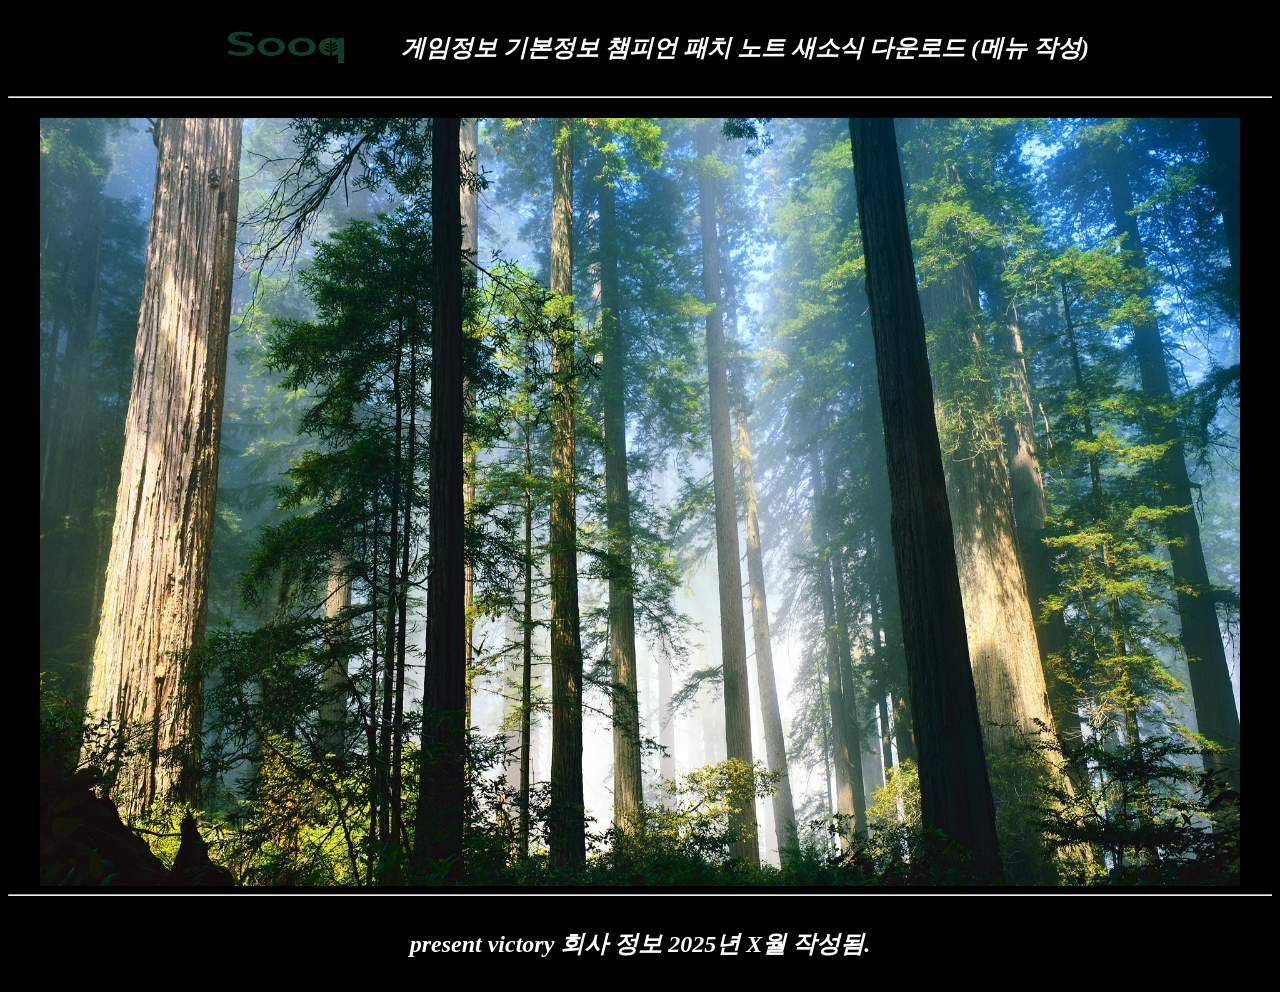
==== index.html @ 1ce1714a "3주차차" ====
<!DOCTYPE html>
<html lang="ko">

<html>
    <head>
        <meta charset="UTF-8">
        <title>LOL 메인화면</title> 
    </head>
    <body style="background-color: black;">
        <div style="display: flex; justify-content: center;">
            <img src="main/img/LOG.png" width="200" height="80" alt="로고 이미지">
            <h3 style="font-size: 24px; font-weight: bold; font-style: italic; color: white; margin-left: 10px;">
            게임정보 기본정보 챔피언 패치 노트 새소식 다운로드 (메뉴 작성)</h3>
        </div>
        <hr>
        <div style="display: flex; justify-content: center; margin-top: 20px;">
        <img src="main/img/sup.jpg" width="1200" height="768" alt="메인 이미지">
        </div>
        <hr>
        <div style="display: flex; justify-content: center;">
            <h3 style="font-size: 24px; font-weight: bold; font-style: italic; color: white; font-family: '굴림';">
             present victory 회사 정보 2025년 X월 작성됨.
            </h3>
        </div>

    </body>

</html>
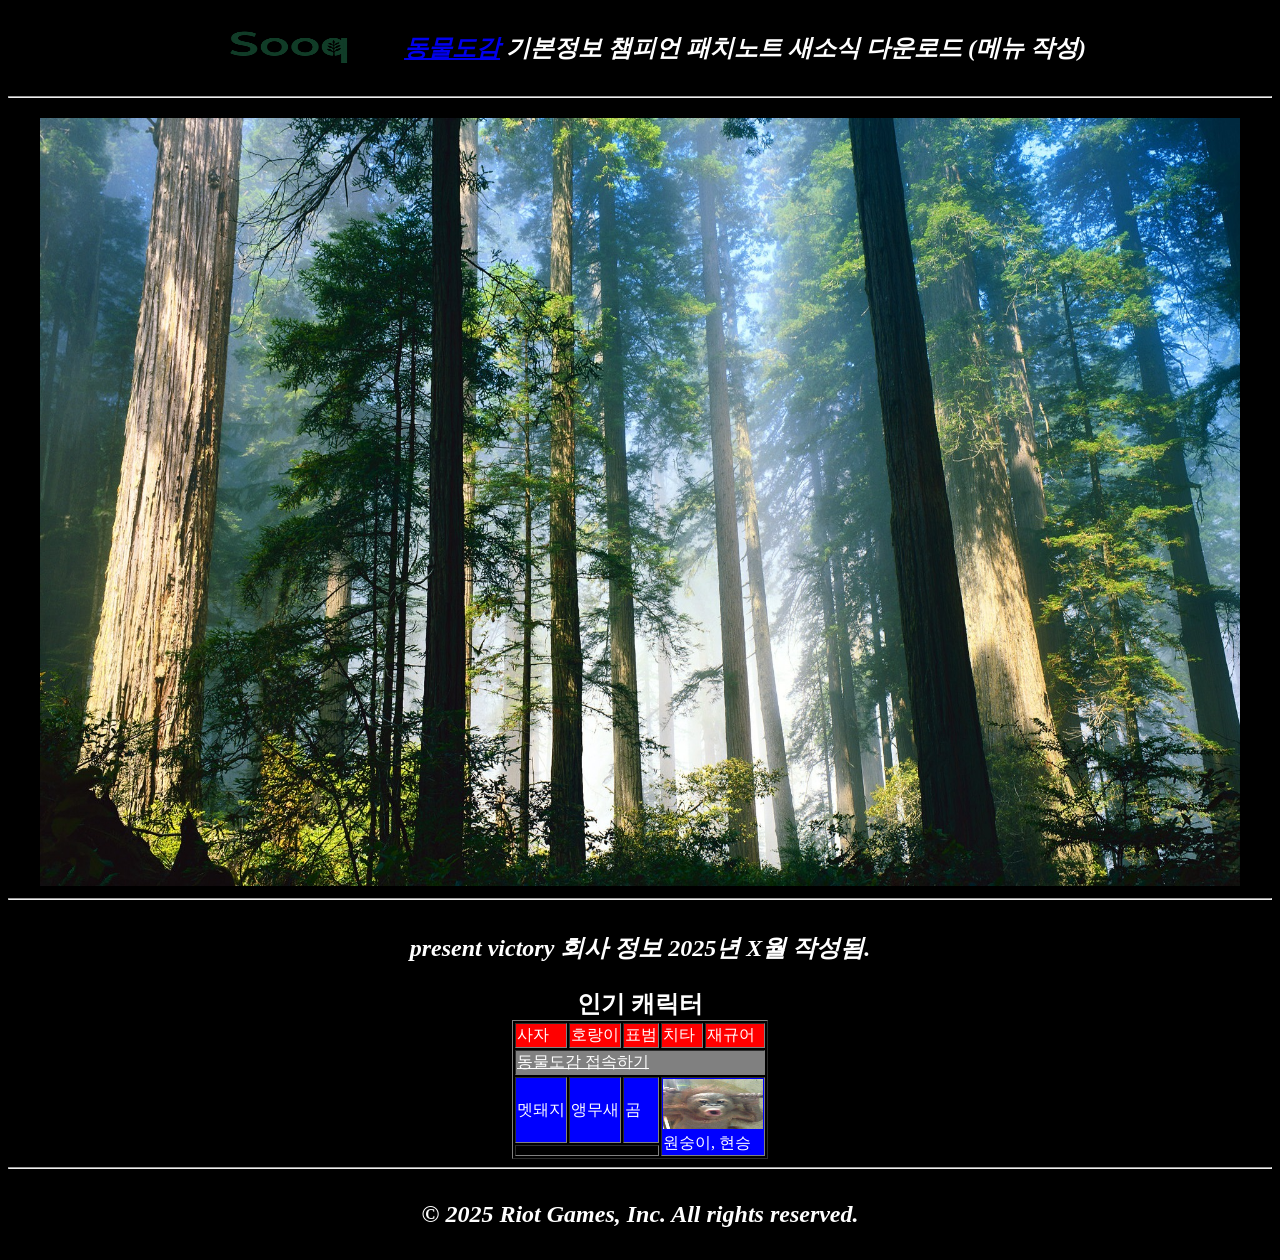
==== commit 462d7039: "첫 번째 커밋" ====
--- a/index.html
+++ b/index.html
@@ -4,18 +4,27 @@
 <html>
     <head>
         <meta charset="UTF-8">
+        <meta name="author" content="20240991">
+        <meta name="keywords" content="computer">
+        <!-- <base href="http://182.227.11.2:5500"> -->
+
         <title>LOL 메인화면</title> 
     </head>
     <body style="background-color: black;">
         <div style="display: flex; justify-content: center;">
-            <img src="main/img/LOG.png" width="200" height="80" alt="로고 이미지">
+            <img src="image/LOG.png" width="200" height="80" alt="로고 이미지">
             <h3 style="font-size: 24px; font-weight: bold; font-style: italic; color: white; margin-left: 10px;">
-            게임정보 기본정보 챔피언 패치 노트 새소식 다운로드 (메뉴 작성)</h3>
+                <a href="https://animalia.bio/ko" target="_blank">동물도감</a>
+             기본정보 챔피언 패치노트 새소식 다운로드 (메뉴 작성)</h3>
         </div>
+
         <hr>
         <div style="display: flex; justify-content: center; margin-top: 20px;">
-        <img src="main/img/sup.jpg" width="1200" height="768" alt="메인 이미지">
+        <a href="index.html" target="_blank">
+            <img src="image/sup.jpg" width="1200" height="768" alt="메인 이미지">
+        </a>
         </div>
+
         <hr>
         <div style="display: flex; justify-content: center;">
             <h3 style="font-size: 24px; font-weight: bold; font-style: italic; color: white; font-family: '굴림';">
@@ -23,6 +32,54 @@
             </h3>
         </div>
 
+    <div style="display: flex; justify-content: center;">
+    <table border="1">
+        <caption style="color: white; font-size: 24px; font-weight: bold;">
+            인기 캐릭터
+        </caption>
+        <tbody>
+
+        <tr style="background-color: red; color: white;">
+            <td target="_blank" style="color: white;">사자</td>
+            <td target="_blank" style="color: white;">호랑이</td>
+            <td target="_blank" style="color: white;">표범</td>
+            <td>치타</td>
+            <td>재규어</td>
+        </tr>
+
+        <tr style="background-color: gray; color: white;">
+            <td colspan="5"><a href="https://animalia.bio/ko" target="_blank" style="color: white;">동물도감 접속하기</a></td>
+        </tr>
+
+        <tr style="background-color: blue; color: white;">
+            <td>멧돼지</td>
+            <td target="_blank" style="color: white;">앵무새</a></td>
+            <td>곰</td>
+            <td colspan="2" rowspan="2">
+
+            <a href="https://example.com" target="_blank">
+                <img src="image/Me.jpg" width="100" height="50" alt="바이 이미지"><br>
+                <span style="color: white;">원숭이, 현승</span>
+            </a>
+            </td>
+        </tr>
+
+        <!-- 네 번째 행: 공란 또는 추가 텍스트용 -->
+        <tr>
+            <td colspan="3"></td>
+        </tr>
+        </tbody>
+    </table>
+    </div>
+
+        <hr>
+        <div style="display: flex; justify-content: center;">
+            <h3 style="font-size: 24px; font-weight: bold; font-style: italic; color: white; font-family: '굴림';">
+                © 2025 Riot Games, Inc. All rights reserved.
+            </h3>
+        </div>
+
+
     </body>
 
 </html>
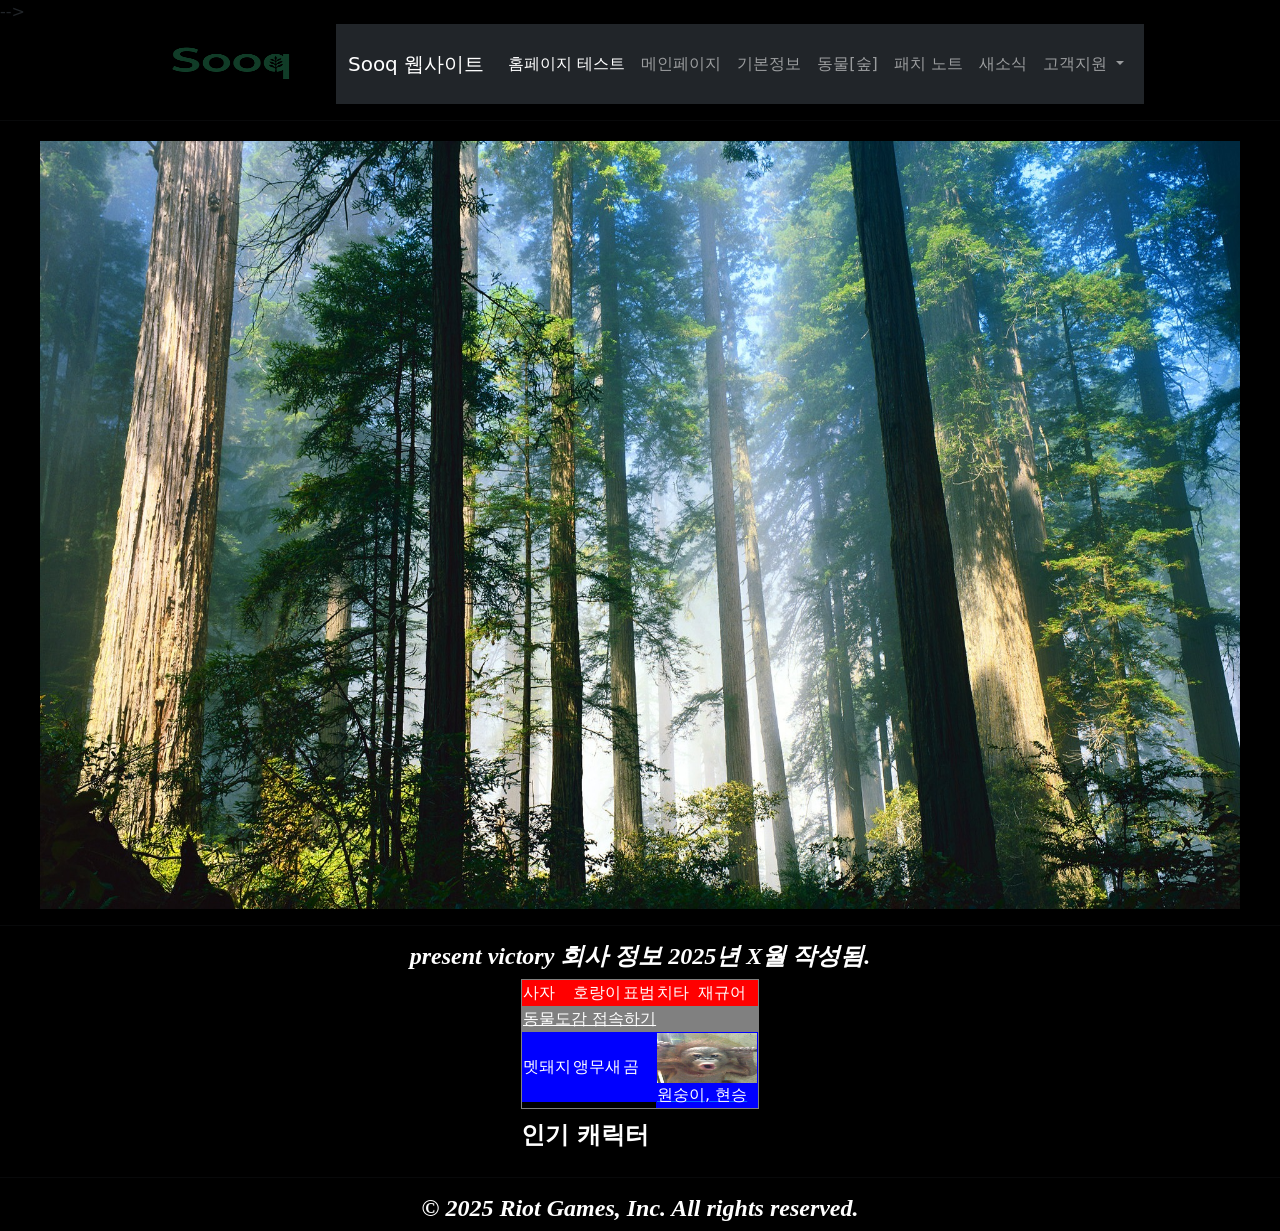
==== commit 3185e958: "3주차최종본본" ====
--- a/index.html
+++ b/index.html
@@ -8,14 +8,69 @@
         <meta name="keywords" content="computer">
         <!-- <base href="http://182.227.11.2:5500"> -->
 
+        <!-- 👇 이걸 <head> 안에 붙여넣기 -->
+        <link href="https://cdn.jsdelivr.net/npm/bootstrap@5.3.3/dist/css/bootstrap.min.css" rel="stylesheet">
+        <script src="https://cdn.jsdelivr.net/npm/bootstrap@5.3.3/dist/js/bootstrap.bundle.min.js"></script>
+
+
         <title>LOL 메인화면</title> 
     </head>
-    <body style="background-color: black;">
+    <body style="background-color: black;"> -->
         <div style="display: flex; justify-content: center;">
             <img src="image/LOG.png" width="200" height="80" alt="로고 이미지">
-            <h3 style="font-size: 24px; font-weight: bold; font-style: italic; color: white; margin-left: 10px;">
-                <a href="https://animalia.bio/ko" target="_blank">동물도감</a>
-             기본정보 챔피언 패치노트 새소식 다운로드 (메뉴 작성)</h3>
+            <!-- <h3 style="font-size: 24px; font-weight: bold; font-style: italic; color: white; margin-left: 10px;"> -->
+                <!-- `<a href="https://animalia.bio/ko" target="_blank">동물도감</a> -->
+             <!-- 기본정보 챔피언 패치노트 새소식 다운로드 (메뉴 작성)</h3> -->
+
+        <nav class="navbar navbar-expand-lg navbar-dark bg-dark">
+        <div class="container-fluid">
+            <a class="navbar-brand" href="#">Sooq 웹사이트</a>
+            <button class="navbar-toggler" type="button" data-bs-toggle="collapse"
+            data-bs-target="#navbarSupportedContent" aria-controls="navbarSupportedContent"
+            aria-expanded="false" aria-label="Toggle navigation">
+            <span class="navbar-toggler-icon"></span>
+            </button>
+
+            <div class="collapse navbar-collapse" id="navbarSupportedContent">
+            <ul class="navbar-nav me-auto mb-2 mb-lg-0">
+
+                <li class="nav-item">
+                <a class="nav-link active" aria-current="page" href="#">홈페이지 테스트</a>
+                </li>
+                <li class="nav-item">
+                <a class="nav-link" href="#">메인페이지</a>
+                </li>
+                <li class="nav-item">
+                <a class="nav-link" href="#">기본정보</a>
+                </li>
+                <li class="nav-item">
+                <a class="nav-link" href="#">동물[숲]</a>
+                </li>
+                <li class="nav-item">
+                <a class="nav-link" href="#">패치 노트</a>
+                </li>
+                <li class="nav-item">
+                <a class="nav-link" href="#">새소식</a>
+                </li>
+
+                <li class="nav-item dropdown">
+                <a class="nav-link dropdown-toggle" href="#" id="navbarDropdown" role="button"
+                    data-bs-toggle="dropdown" aria-expanded="false">
+                    고객지원
+                </a>
+                <ul class="dropdown-menu" aria-labelledby="navbarDropdown">
+                    <li><a class="dropdown-item" href="#">로그인</a></li>
+                    <li><a class="dropdown-item" href="#">숲 커뮤니티</a></li>
+                    <li><a class="dropdown-item" href="#">깃 허브 페이지</a></li>
+                </ul>
+                </li>
+
+            </ul>
+            </div>
+        </div>
+        </nav>
+
+
         </div>
 
         <hr>
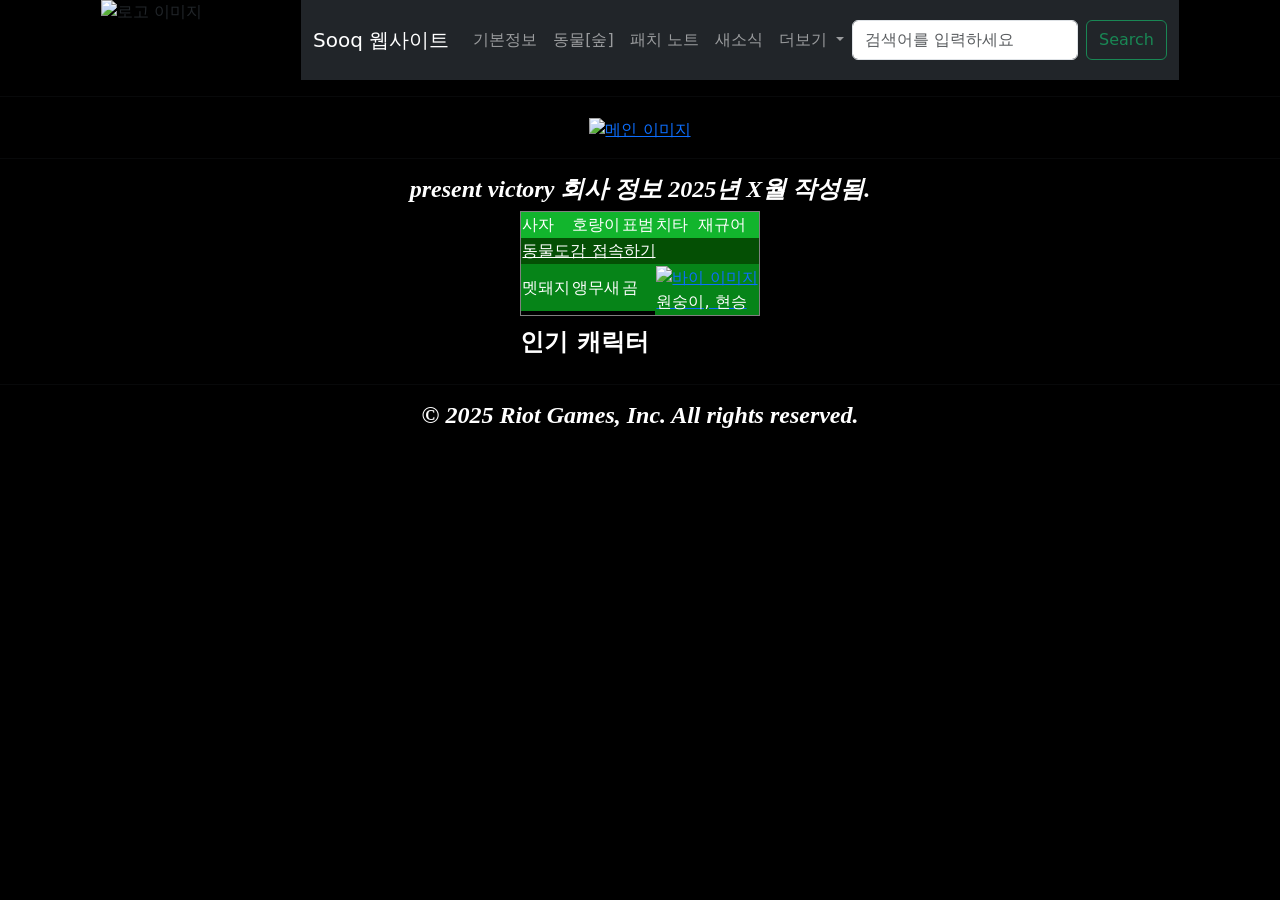
==== commit 79f53764: "4주차" ====
--- a/index.html
+++ b/index.html
@@ -6,22 +6,22 @@
         <meta charset="UTF-8">
         <meta name="author" content="20240991">
         <meta name="keywords" content="computer">
-        <!-- <base href="http://182.227.11.2:5500"> -->
+        <base href="http://127.0.0.1:5500">
 
         <!-- 👇 이걸 <head> 안에 붙여넣기 -->
         <link href="https://cdn.jsdelivr.net/npm/bootstrap@5.3.3/dist/css/bootstrap.min.css" rel="stylesheet">
         <script src="https://cdn.jsdelivr.net/npm/bootstrap@5.3.3/dist/js/bootstrap.bundle.min.js"></script>
 
-
         <title>LOL 메인화면</title> 
     </head>
-    <body style="background-color: black;"> -->
+    <body style="background-color: black;"> 
         <div style="display: flex; justify-content: center;">
             <img src="image/LOG.png" width="200" height="80" alt="로고 이미지">
             <!-- <h3 style="font-size: 24px; font-weight: bold; font-style: italic; color: white; margin-left: 10px;"> -->
                 <!-- `<a href="https://animalia.bio/ko" target="_blank">동물도감</a> -->
              <!-- 기본정보 챔피언 패치노트 새소식 다운로드 (메뉴 작성)</h3> -->
 
+             <!-- 네이게이션 바 -->
         <nav class="navbar navbar-expand-lg navbar-dark bg-dark">
         <div class="container-fluid">
             <a class="navbar-brand" href="#">Sooq 웹사이트</a>
@@ -34,11 +34,6 @@
             <div class="collapse navbar-collapse" id="navbarSupportedContent">
             <ul class="navbar-nav me-auto mb-2 mb-lg-0">
 
-                <li class="nav-item">
-                <a class="nav-link active" aria-current="page" href="#">홈페이지 테스트</a>
-                </li>
-                <li class="nav-item">
-                <a class="nav-link" href="#">메인페이지</a>
                 </li>
                 <li class="nav-item">
                 <a class="nav-link" href="#">기본정보</a>
@@ -56,23 +51,32 @@
                 <li class="nav-item dropdown">
                 <a class="nav-link dropdown-toggle" href="#" id="navbarDropdown" role="button"
                     data-bs-toggle="dropdown" aria-expanded="false">
-                    고객지원
+                    더보기
                 </a>
                 <ul class="dropdown-menu" aria-labelledby="navbarDropdown">
-                    <li><a class="dropdown-item" href="#">로그인</a></li>
-                    <li><a class="dropdown-item" href="#">숲 커뮤니티</a></li>
-                    <li><a class="dropdown-item" href="#">깃 허브 페이지</a></li>
+                    <li><a class="dropdown-item" href="file:///C:/Users/sdfgh/Desktop/LANGUAGE/jb/index.html">로그인</a></li>
+                    <li><a class="dropdown-item" href="https://www.nie.re.kr/nie/pgm/edSearch/main.do?menuNo=200133">후원하기</a></li>
+                    <li><a class="dropdown-item" href="https://github.com/">깃 허브 페이지</a></li>
                 </ul>
                 </li>
+                    <!-- Bootstrap 검색창 -->
+                <form class="d-flex" role="search">
+                <input class="form-control me-2" type="search" placeholder="검색어를 입력하세요" aria-label="Search">
+                <button class="btn btn-outline-success" id="search_btn" type="submit">Search</button>
+                </form>
+
+                <script src="js/search.js"></script>
+                <!-- js 검색창 연결 -->
 
             </ul>
             </div>
         </div>
         </nav>
-
+            
 
         </div>
 
+        <!-- 로고 -->
         <hr>
         <div style="display: flex; justify-content: center; margin-top: 20px;">
         <a href="index.html" target="_blank">
@@ -94,7 +98,7 @@
         </caption>
         <tbody>
 
-        <tr style="background-color: red; color: white;">
+        <tr style="background-color: rgb(18, 181, 45); color: white;">
             <td target="_blank" style="color: white;">사자</td>
             <td target="_blank" style="color: white;">호랑이</td>
             <td target="_blank" style="color: white;">표범</td>
@@ -102,11 +106,11 @@
             <td>재규어</td>
         </tr>
 
-        <tr style="background-color: gray; color: white;">
+        <tr style="background-color: rgb(4, 79, 4); color: white;">
             <td colspan="5"><a href="https://animalia.bio/ko" target="_blank" style="color: white;">동물도감 접속하기</a></td>
         </tr>
 
-        <tr style="background-color: blue; color: white;">
+        <tr style="background-color: rgb(6, 132, 24); color: white;">
             <td>멧돼지</td>
             <td target="_blank" style="color: white;">앵무새</a></td>
             <td>곰</td>
@@ -134,7 +138,7 @@
             </h3>
         </div>
 
-
+        
     </body>
 
 </html>
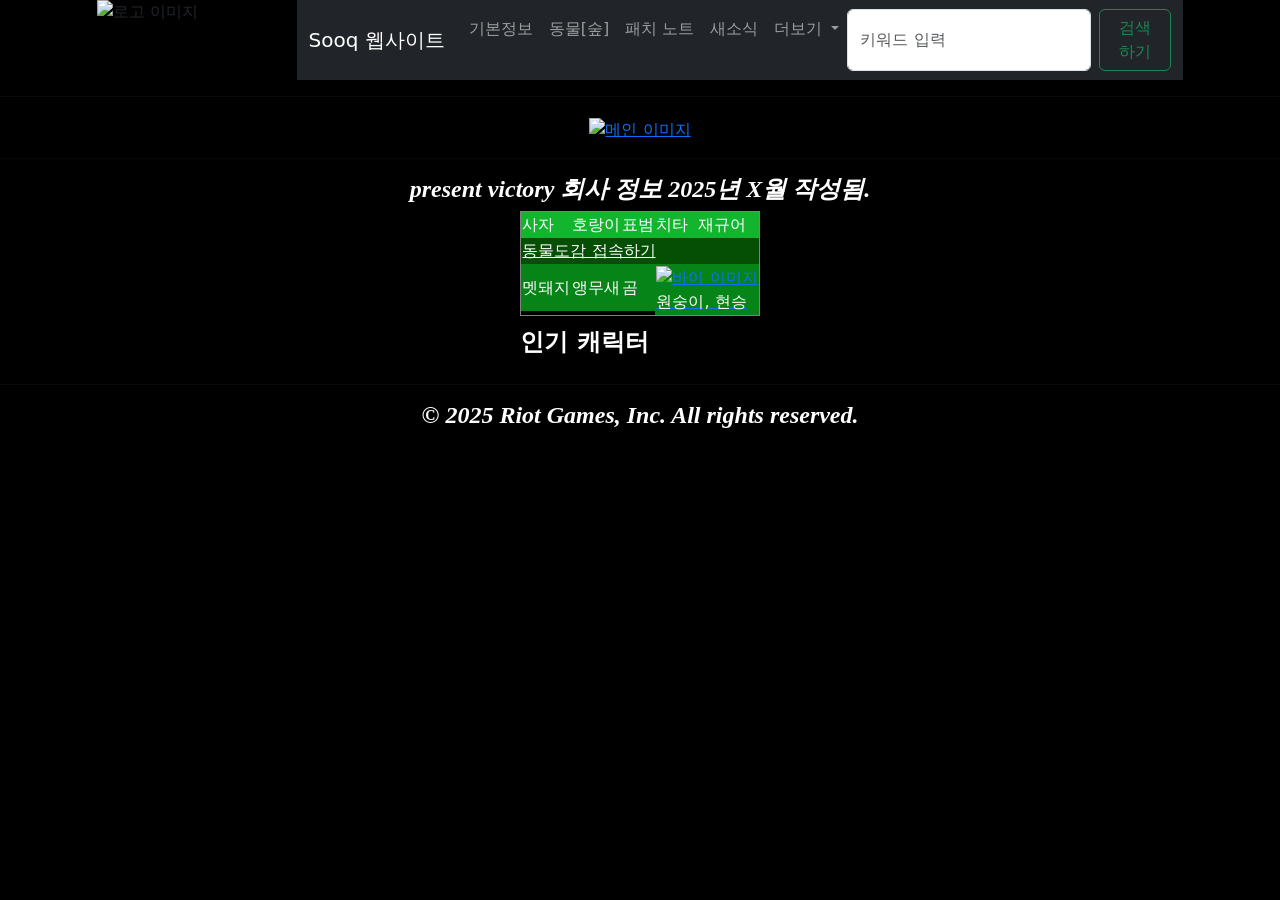
==== commit ad072a60: "5주차 완성본" ====
--- a/index.html
+++ b/index.html
@@ -14,9 +14,10 @@
 
         <title>LOL 메인화면</title> 
     </head>
-    <body style="background-color: black;"> 
+    <body style="background-color: black;" onload="pop_up();"> 
         <div style="display: flex; justify-content: center;">
-            <img src="image/LOG.png" width="200" height="80" alt="로고 이미지">
+            <img src="image/LOG.png" width="200" height="80" alt="로고 이미지"
+            onmouseover="over(this)" onmouseout="out(this)">
             <!-- <h3 style="font-size: 24px; font-weight: bold; font-style: italic; color: white; margin-left: 10px;"> -->
                 <!-- `<a href="https://animalia.bio/ko" target="_blank">동물도감</a> -->
              <!-- 기본정보 챔피언 패치노트 새소식 다운로드 (메뉴 작성)</h3> -->
@@ -60,13 +61,15 @@
                 </ul>
                 </li>
                     <!-- Bootstrap 검색창 -->
-                <form class="d-flex" role="search">
-                <input class="form-control me-2" type="search" placeholder="검색어를 입력하세요" aria-label="Search">
-                <button class="btn btn-outline-success" id="search_btn" type="submit">Search</button>
+                <form class="d-flex" role="search" onsubmit="return googleSearch();">
+                <input class="form-control me-2" id="search_input" name="q" type="search" placeholder="키워드 입력" aria-label="Search">
+                <button class="btn btn-outline-success" id="search_btn" type="submit">검색하기</button>
                 </form>
 
-                <script src="js/search.js"></script>
+
+                <script src="Js/search.js"></script>
                 <!-- js 검색창 연결 -->
+                <script src="Js/pop_up.js"></script>
 
             </ul>
             </div>
@@ -138,7 +141,7 @@
             </h3>
         </div>
 
-        
+        <script src="js/data_type.js"></script>
     </body>
 
 </html>
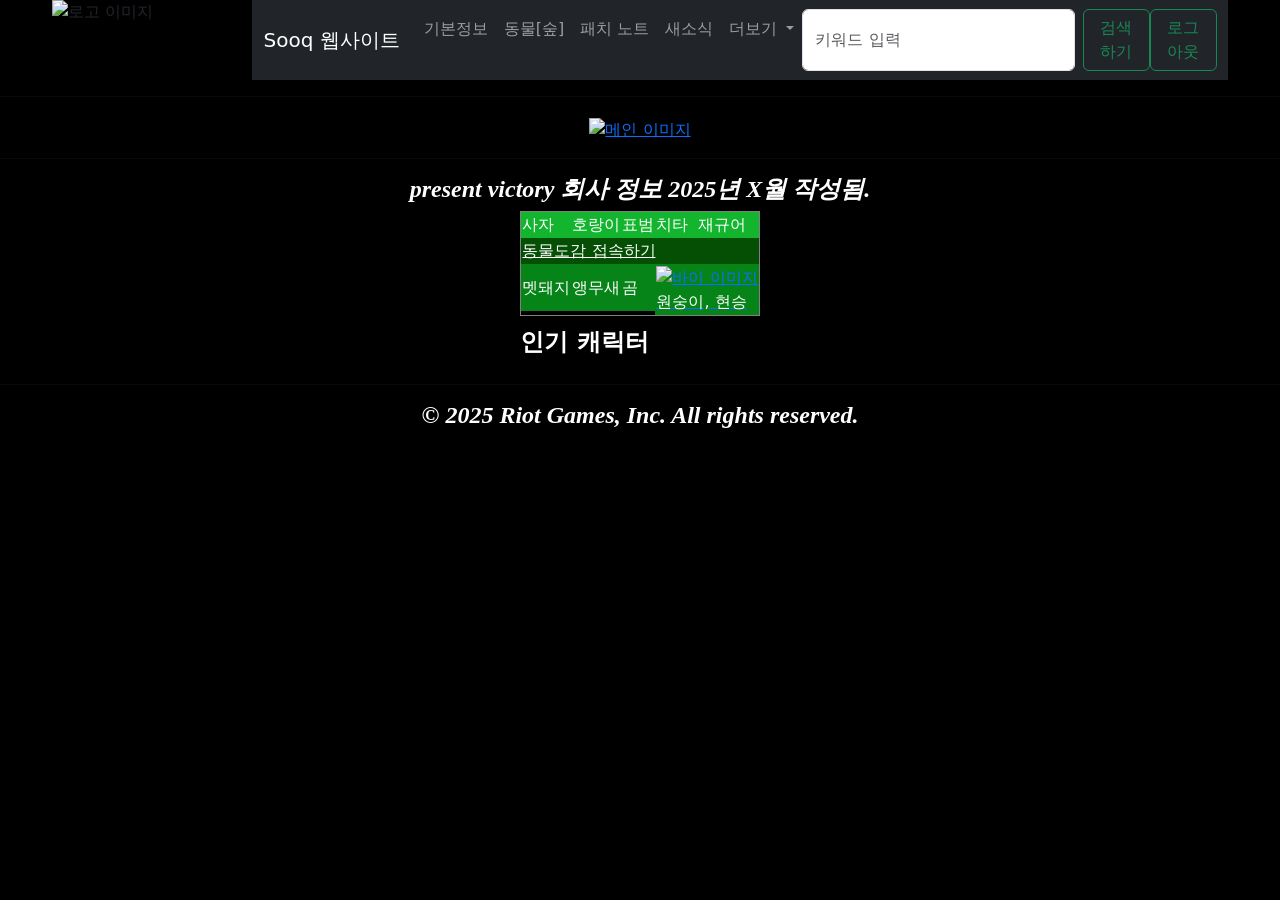
==== commit 6d024c84: "11주차 완성본" ====
--- a/index.html
+++ b/index.html
@@ -11,6 +11,8 @@
         <!-- 👇 이걸 <head> 안에 붙여넣기 -->
         <link href="https://cdn.jsdelivr.net/npm/bootstrap@5.3.3/dist/css/bootstrap.min.css" rel="stylesheet">
         <script src="https://cdn.jsdelivr.net/npm/bootstrap@5.3.3/dist/js/bootstrap.bundle.min.js"></script>
+
+        <script src="https://cdnjs.cloudflare.com/ajax/libs/crypto-js/4.2.0/crypto-js.min.js" defer></script>
 
         <title>LOL 메인화면</title> 
     </head>
@@ -55,7 +57,7 @@
                     더보기
                 </a>
                 <ul class="dropdown-menu" aria-labelledby="navbarDropdown">
-                    <li><a class="dropdown-item" href="file:///C:/Users/sdfgh/Desktop/LANGUAGE/jb/index.html">로그인</a></li>
+                    <li><a class="dropdown-item" href="https://mail.google.com/mail/u/0/?ogbl#inbox">문의하기</a></li>
                     <li><a class="dropdown-item" href="https://www.nie.re.kr/nie/pgm/edSearch/main.do?menuNo=200133">후원하기</a></li>
                     <li><a class="dropdown-item" href="https://github.com/">깃 허브 페이지</a></li>
                 </ul>
@@ -64,8 +66,8 @@
                 <form class="d-flex" role="search" onsubmit="return googleSearch();">
                 <input class="form-control me-2" id="search_input" name="q" type="search" placeholder="키워드 입력" aria-label="Search">
                 <button class="btn btn-outline-success" id="search_btn" type="submit">검색하기</button>
+                    <a href="login/logout.html" class="btn btn-outline-success" id="login_btn">로그아웃</a>
                 </form>
-
 
                 <script src="Js/search.js"></script>
                 <!-- js 검색창 연결 -->
